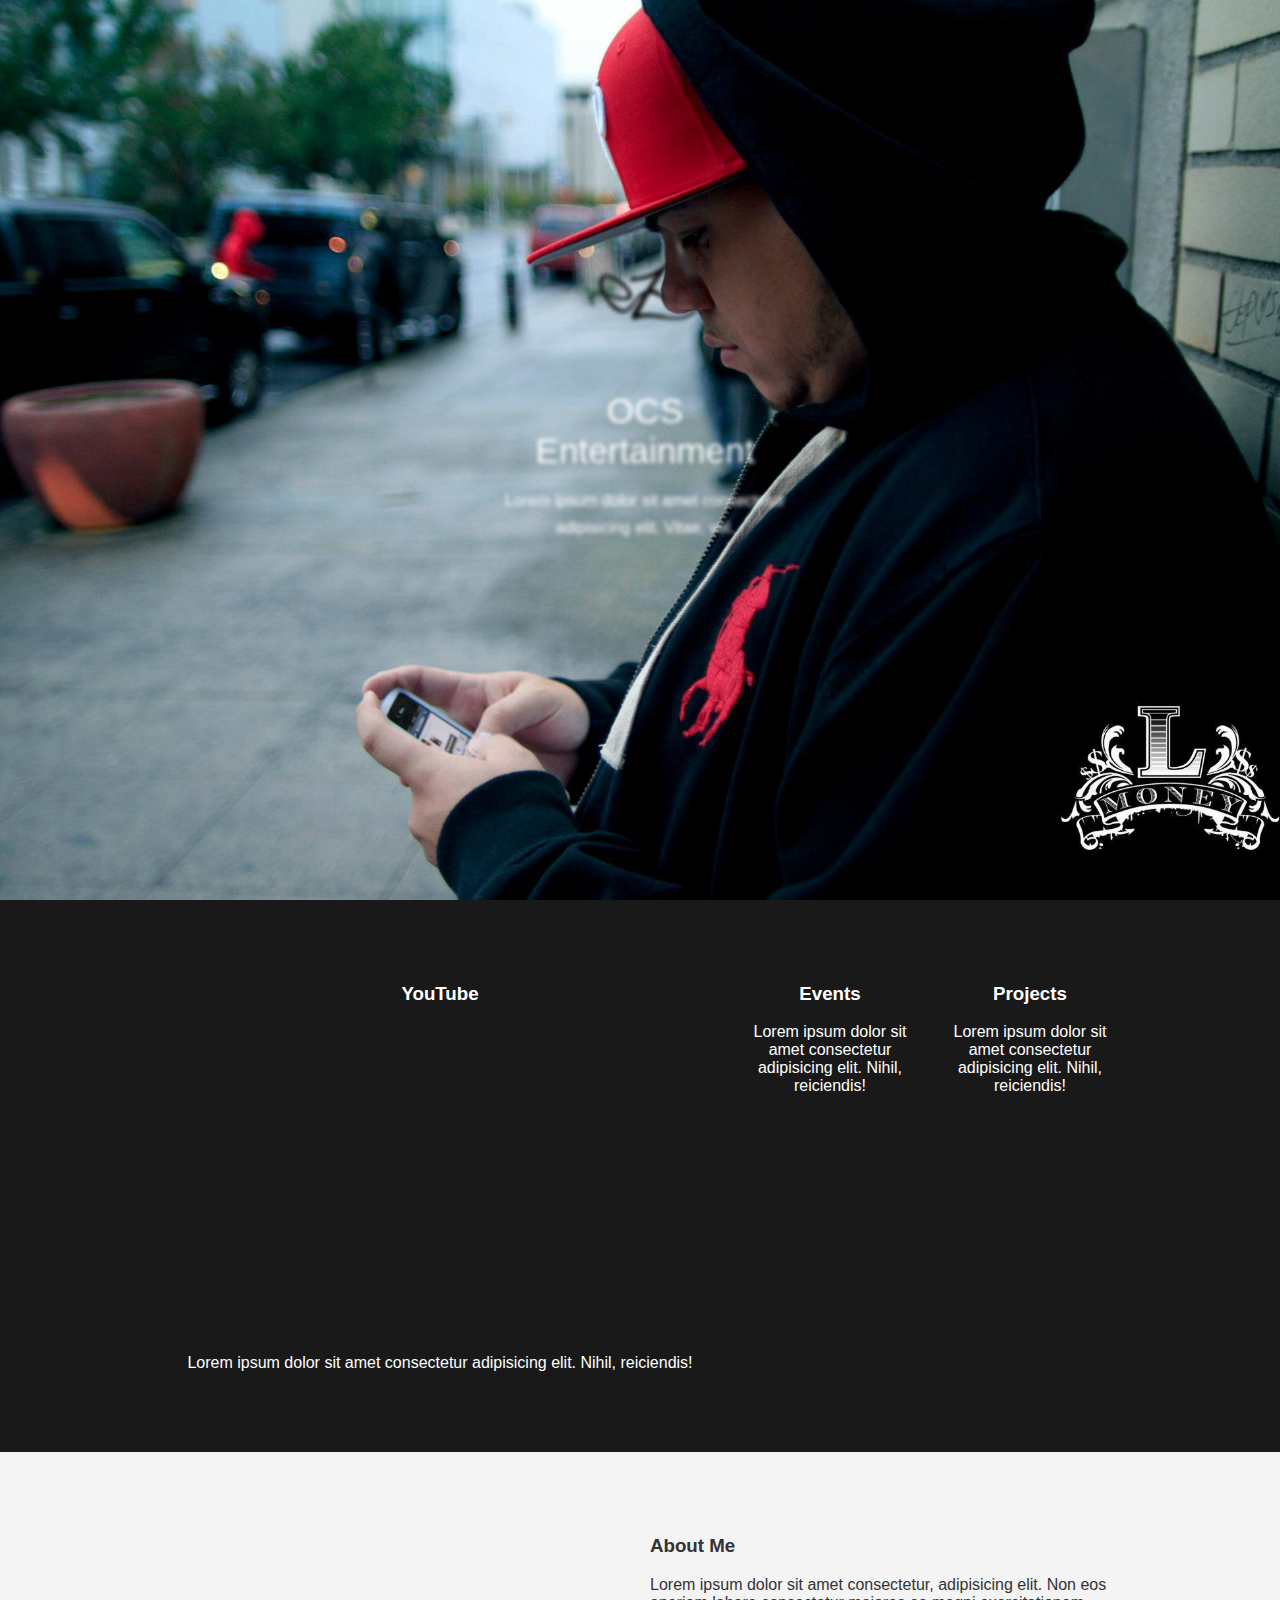
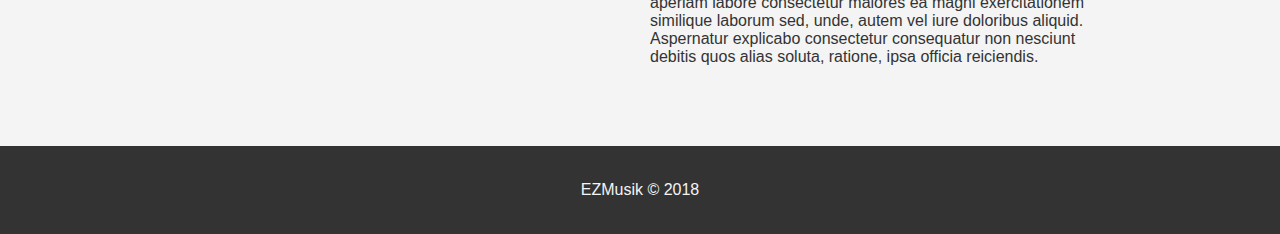
==== home.html @ 9ca7b5af "all files" ====
<!doctype <!DOCTYPE html>
<html>
<head>
    <meta charset="utf-8" />
    <meta http-equiv="X-UA-Compatible" content="IE=edge">
    <title>EZ Musik</title>
    <meta name="viewport" content="width=device-width, initial-scale=1">
    <link rel="stylesheet" type="text/css" media="screen" href="style.css" />
    <script src="main.js"></script>
</head>
<body>
    <header class="showcase">
        <div class="content">
          <img src="images/ez3.png" class="logo" alt="Traversy Media">
          <div class="title">
            OCS Entertainment
          </div>
          <div class="text">
            Lorem ipsum dolor sit amet consectetur adipisicing elit. Vitae, vel.
          </div>
        </div>
      </header>
    
      <!-- Services -->
      <section class="services">
        <div class="container grid-3 center">
          <div>
            <i class="fab fa-youtube fa-3x"></i>
            <h3>YouTube</h3>
            <iframe width="560" height="315" src="https://www.youtube.com/embed/ezzbPs3CQOU?start=46" frameborder="0" allow="accelerometer; autoplay; encrypted-media; gyroscope; picture-in-picture" allowfullscreen></iframe>
            <p>Lorem ipsum dolor sit amet consectetur adipisicing elit. Nihil, reiciendis!</p>
          </div>
          <div>
            <i class="fas fa-chalkboard-teacher fa-3x"></i>
            <h3>Events</h3>
            <p>Lorem ipsum dolor sit amet consectetur adipisicing elit. Nihil, reiciendis!</p>
          </div>
          <div>
            <i class="fas fa-briefcase fa-3x"></i>
            <h3>Projects</h3>
            <p>Lorem ipsum dolor sit amet consectetur adipisicing elit. Nihil, reiciendis!</p>
          </div>
        </div>
      </section>
    
      <!-- About -->
      <section class="about bg-light">
        <div class="container">
          <div class="grid-2">
            <div class="center">
              <i class="fas fa-laptop-code fa-10x"></i>
            </div>
            <div>
              <h3>About Me</h3>
              <p>Lorem ipsum dolor sit amet consectetur, adipisicing elit. Non eos aperiam labore consectetur maiores ea magni exercitationem
                similique laborum sed, unde, autem vel iure doloribus aliquid. Aspernatur explicabo consectetur consequatur non
                nesciunt debitis quos alias soluta, ratione, ipsa officia reiciendis.</p>
            </div>
          </div>
        </div>
      </section>
    
      <footer class="center bg-dark">
        <p>EZMusik &copy; 2018</p>
      </footer>
</body>
</html>
---- style.css ----
body {
    background: rgba(0, 0, 0, 0.9);
    margin: 0;
    color: #fff;
    font-family: 'Segoe UI', Tahoma, Geneva, Verdana, sans-serif;
  }
  
  .showcase::after {
    content: '';
    height: 100vh;
    width: 100%;
    background-image: url("images/ez2.jpg");
    background-size: cover;
    background-repeat: no-repeat;
    background-position: center;
    display: block;
    filter: blur(10px);
    -webkit-filter: blur(10px);
    transition: all 1000ms;
  }
  
  .showcase:hover::after {
    filter: blur(0px);
    -webkit-filter: blur(0px);
  }
  
  .showcase:hover .content {
    filter: blur(2px);
    -webkit-filter: blur(2px);
  }
  
  .content {
    position: absolute;
    z-index: 1;
    top: 10%;
    left: 50%;
    margin-top: 105px;
    margin-left: -145px;
    width: 300px;
    height: 350px;
    text-align: center;
    transition: all 1000ms;
  }
  
  .content .logo {
    height: 180px;
    width: 180px;
  }
  
  .content .title {
    font-size: 2.2rem;
    margin-top: 1rem;
  }
  
  .content .text {
    line-height: 1.7;
    margin-top: 1rem;
  }
  
  .container {
    max-width: 960px;
    margin: auto;
    overflow: hidden;
    padding: 4rem 1rem;
  }
  
  .grid-3 {
    display: grid;
    grid-gap: 20px;
    grid-template-columns: repeat(3, 1fr);
  }
  
  .grid-2 {
    display: grid;
    grid-gap: 20px;
    grid-template-columns: repeat(2, 1fr);
  }
  
  .center {
    text-align: center;
    margin: auto;
  }
  
  .bg-light {
    background: #f4f4f4;
    color: #333;
  }
  
  .bg-dark {
    background: #333;
    color: #f4f4f4;
  }
  
  footer {
    padding: 2.2rem;
  }
  
  footer p {
    margin: 0;
  }
  
  /* Small Screens */
  @media (max-width: 560px) {
    .showcase::after {
      height: 50vh;
    }
  
    .content {
      top: 5%;
      margin-top: 5px;
    }
  
    .content .logo {
      height: 140px;
      width: 140px;
    }
  
    .content .text {
      display: none;
    }
  
    .grid-3,
    .grid-2 {
      grid-template-columns: 1fr;
    }
  
    .services div {
      border-bottom: #333 dashed 1px;
      padding: 1.2rem 1rem;
    }
  }
  
  /* Landscape */
  @media (max-height: 500px) {
    .content .title,
    .content .text {
      display: none;
    }
  
    .content {
      top: 0;
    }
  }
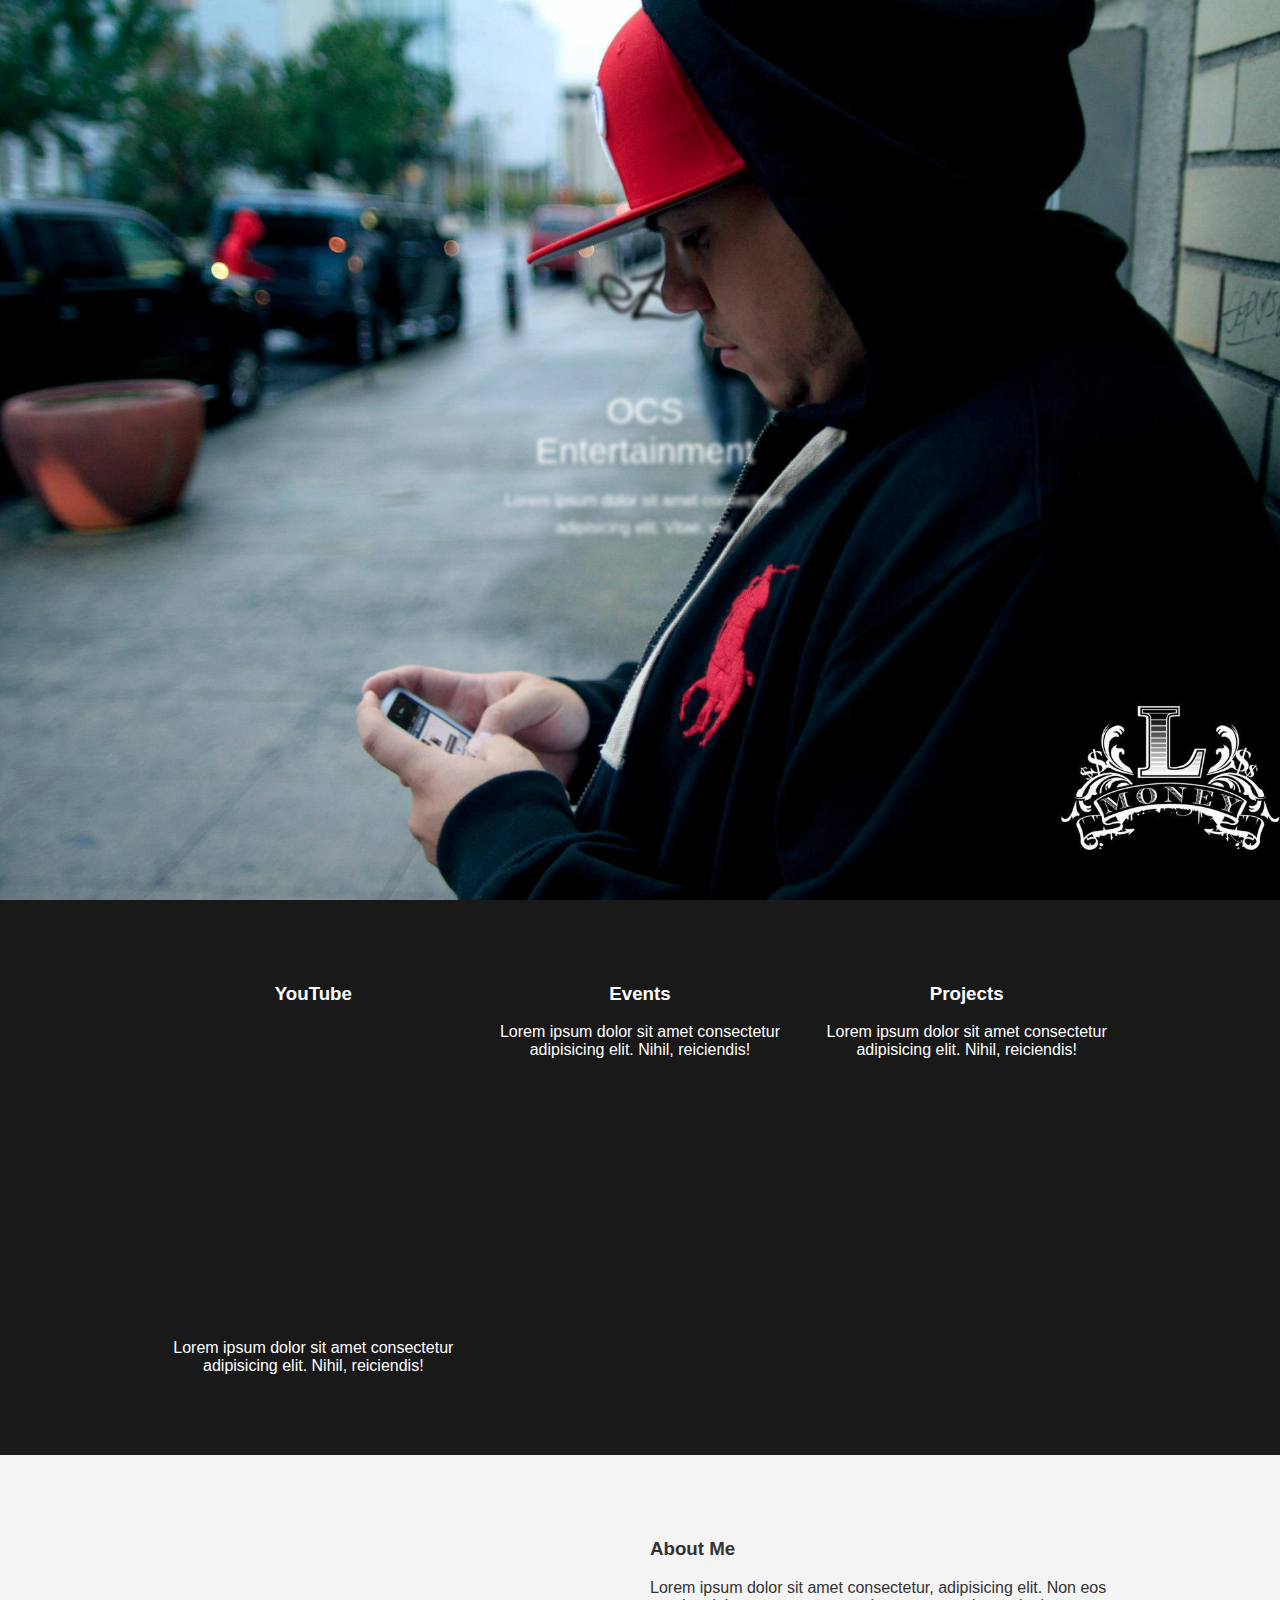
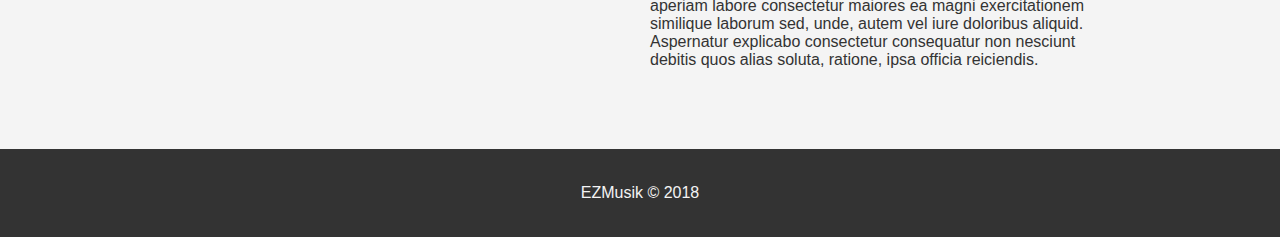
==== commit 5efe7bac: "size adjust" ====
--- a/home.html
+++ b/home.html
@@ -27,7 +27,7 @@
           <div>
             <i class="fab fa-youtube fa-3x"></i>
             <h3>YouTube</h3>
-            <iframe width="560" height="315" src="https://www.youtube.com/embed/ezzbPs3CQOU?start=46" frameborder="0" allow="accelerometer; autoplay; encrypted-media; gyroscope; picture-in-picture" allowfullscreen></iframe>
+            <iframe width="300" height="300" src="https://www.youtube.com/embed/ezzbPs3CQOU?start=46" frameborder="0" allow="accelerometer; autoplay; encrypted-media; gyroscope; picture-in-picture" allowfullscreen></iframe>
             <p>Lorem ipsum dolor sit amet consectetur adipisicing elit. Nihil, reiciendis!</p>
           </div>
           <div>
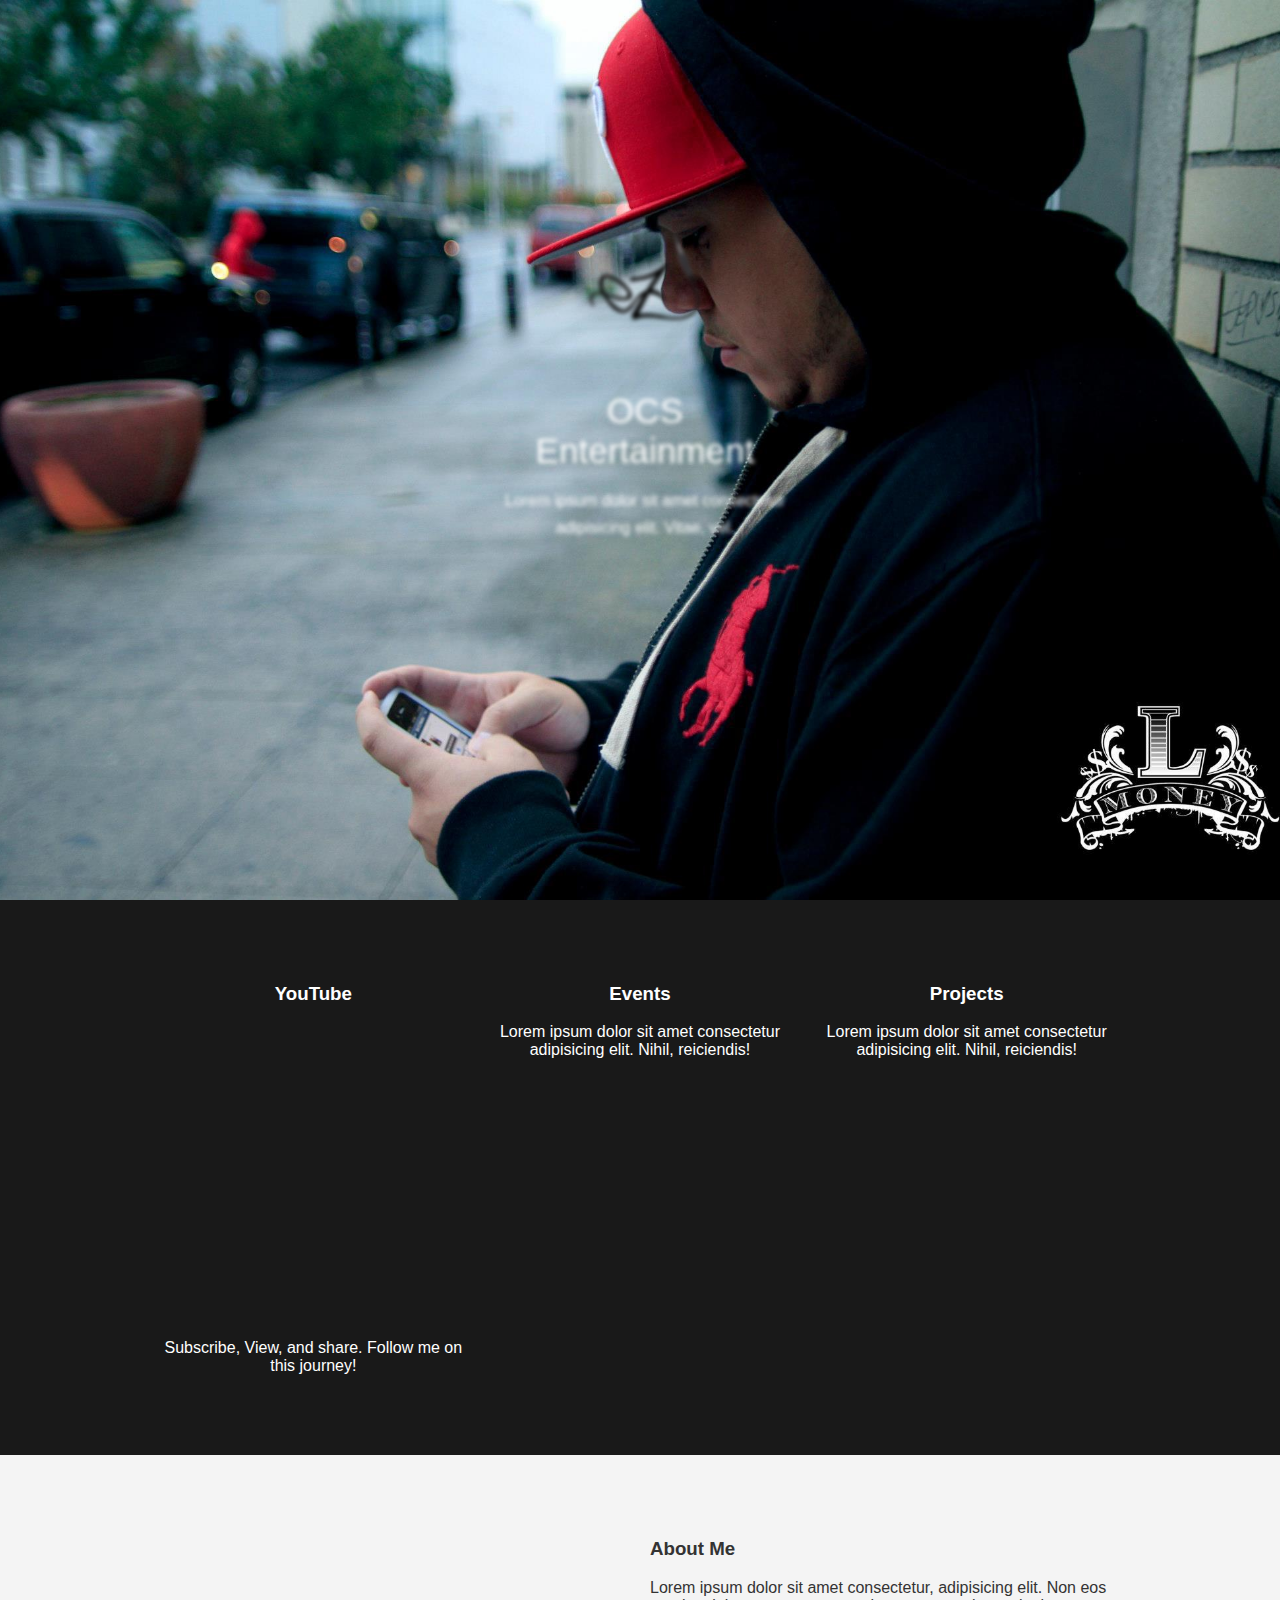
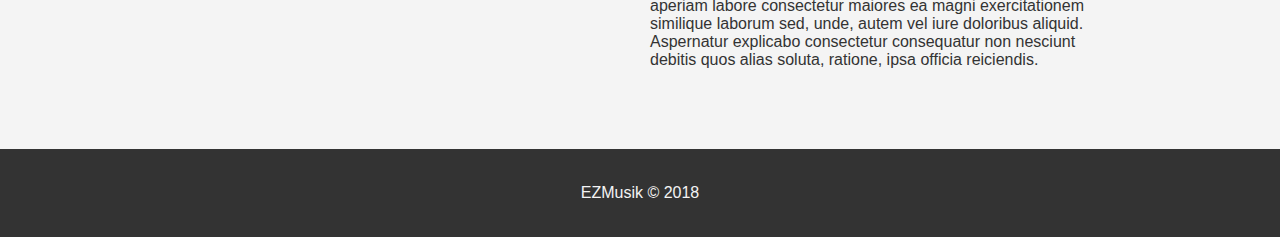
==== commit 6e53e477: "text" ====
--- a/home.html
+++ b/home.html
@@ -28,7 +28,7 @@
             <i class="fab fa-youtube fa-3x"></i>
             <h3>YouTube</h3>
             <iframe width="300" height="300" src="https://www.youtube.com/embed/ezzbPs3CQOU?start=46" frameborder="0" allow="accelerometer; autoplay; encrypted-media; gyroscope; picture-in-picture" allowfullscreen></iframe>
-            <p>Lorem ipsum dolor sit amet consectetur adipisicing elit. Nihil, reiciendis!</p>
+            <p>Subscribe, View, and share. Follow me on this journey!</p>
           </div>
           <div>
             <i class="fas fa-chalkboard-teacher fa-3x"></i>
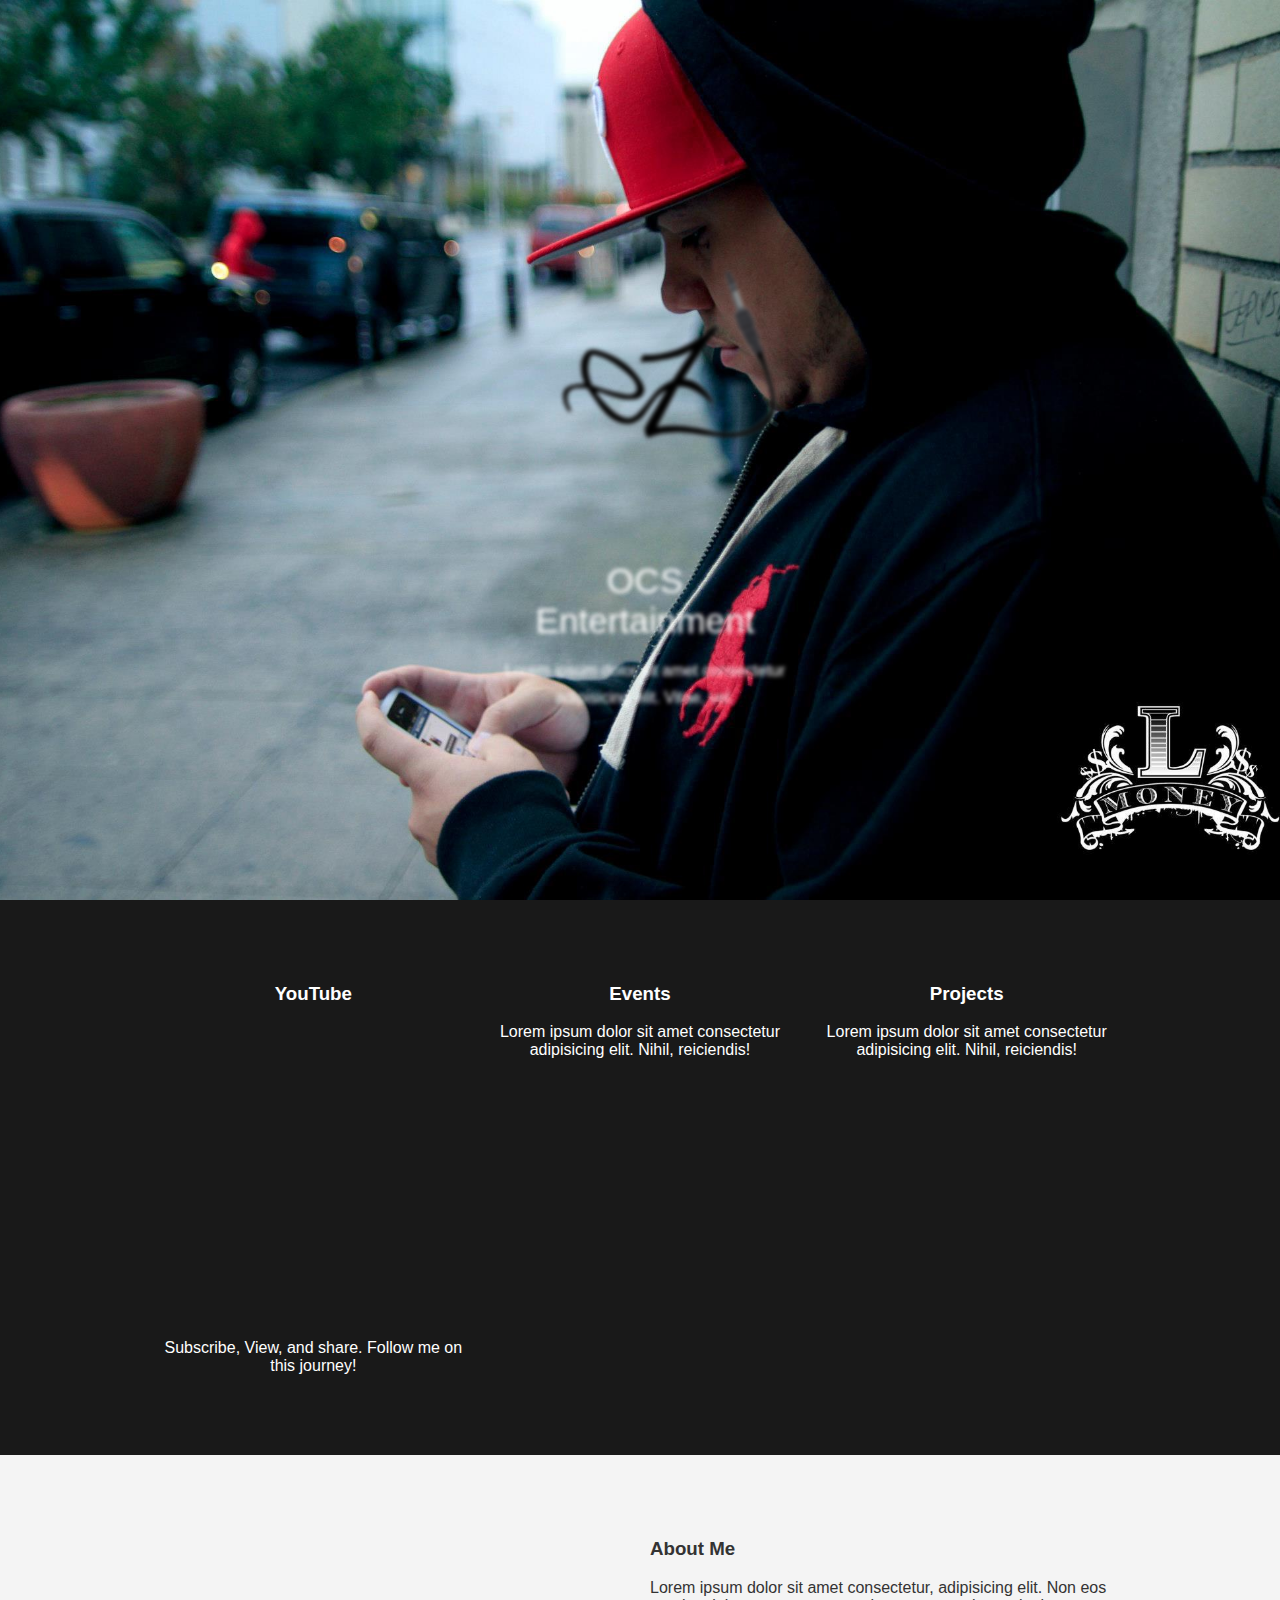
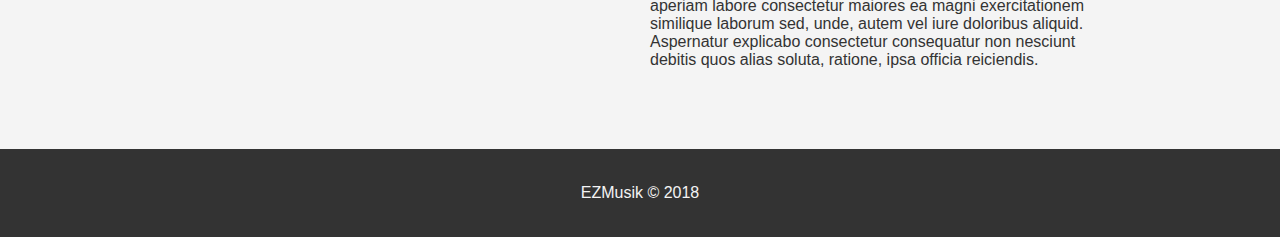
==== commit d5651b5b: "adjustments" ====
--- a/home.html
+++ b/home.html
@@ -11,7 +11,7 @@
 <body>
     <header class="showcase">
         <div class="content">
-          <img src="images/ez3.png" class="logo" alt="Traversy Media">
+          <img src="images/ez3.png" width="300" height ="300" class="logo" alt="Traversy Media">
           <div class="title">
             OCS Entertainment
           </div>
--- a/style.css
+++ b/style.css
@@ -43,8 +43,8 @@
   }
   
   .content .logo {
-    height: 180px;
-    width: 180px;
+    height: 350px;
+    width: 350px;
   }
   
   .content .title {
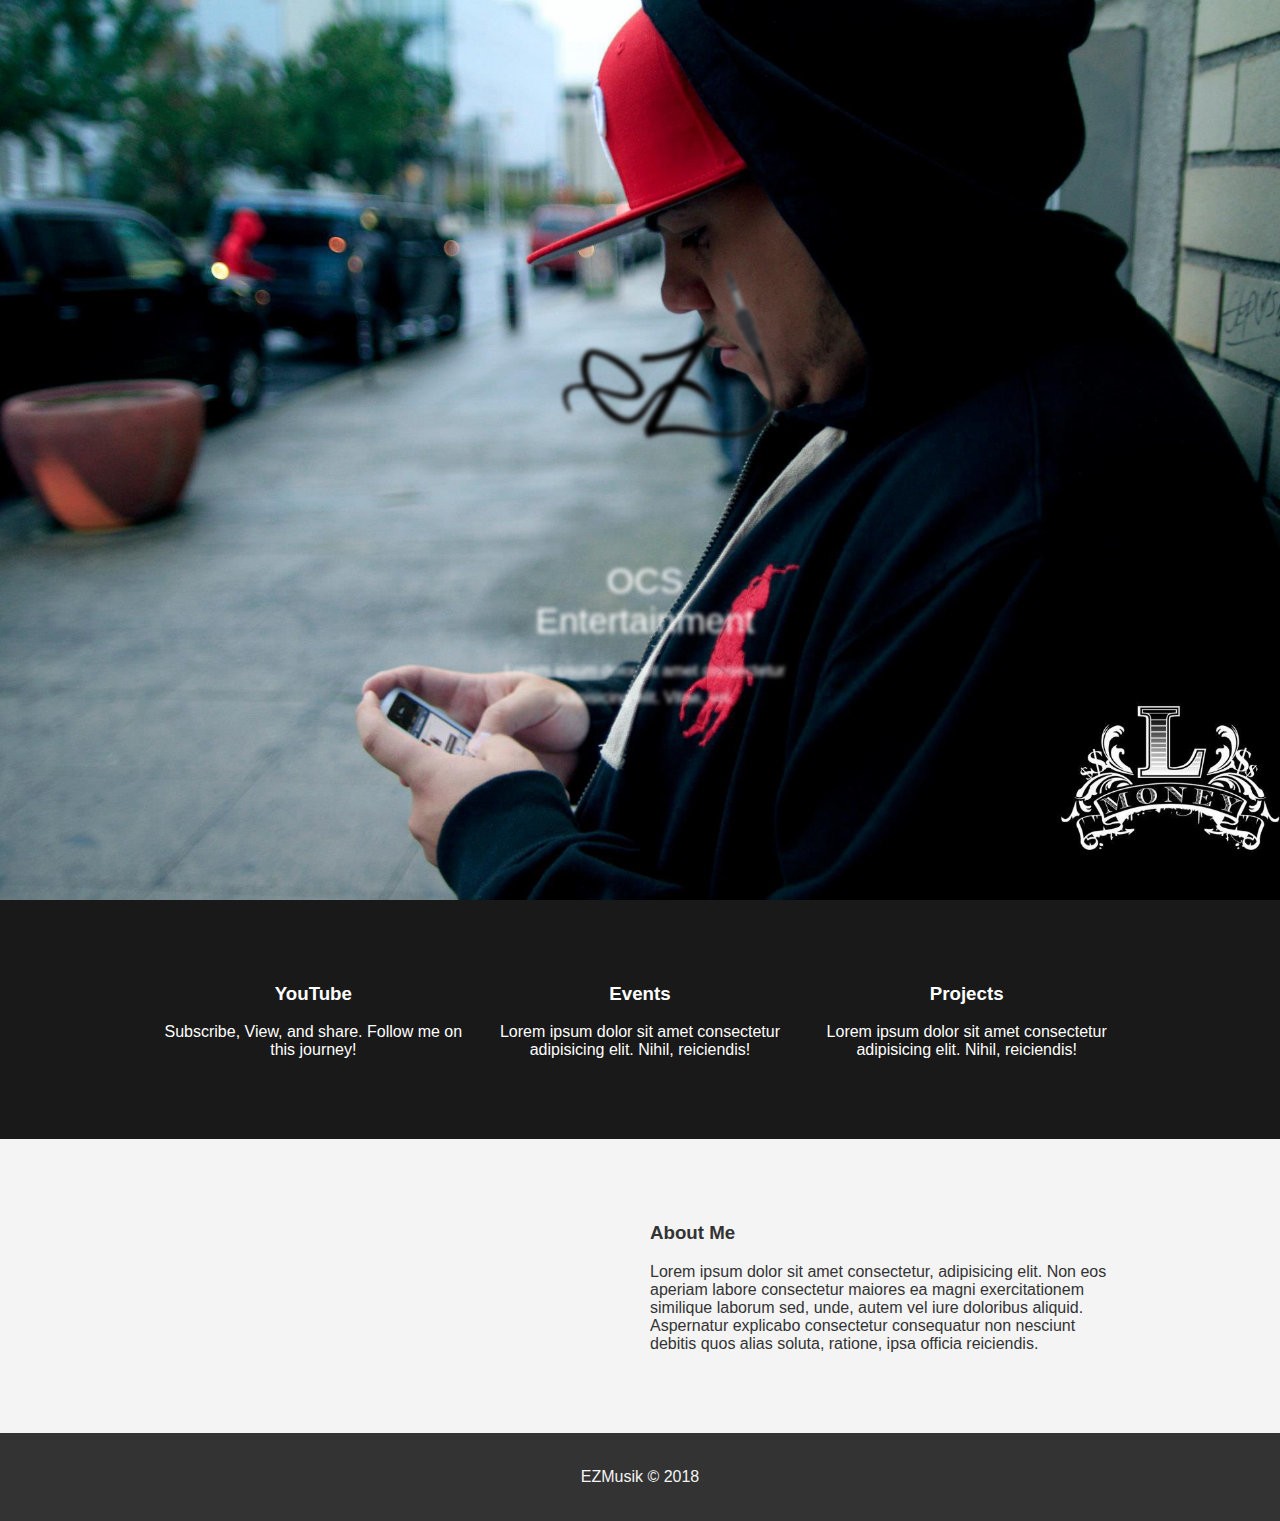
==== commit e2dc94ae: "links" ====
--- a/home.html
+++ b/home.html
@@ -27,7 +27,8 @@
           <div>
             <i class="fab fa-youtube fa-3x"></i>
             <h3>YouTube</h3>
-            <iframe width="300" height="300" src="https://www.youtube.com/embed/ezzbPs3CQOU?start=46" frameborder="0" allow="accelerometer; autoplay; encrypted-media; gyroscope; picture-in-picture" allowfullscreen></iframe>
+            <!---LINK
+            <iframe width="300" height="300" src="https://www.youtube.com/embed/ezzbPs3CQOU?start=46" frameborder="0" allow="accelerometer; autoplay; encrypted-media; gyroscope; picture-in-picture" allowfullscreen></iframe> -->
             <p>Subscribe, View, and share. Follow me on this journey!</p>
           </div>
           <div>
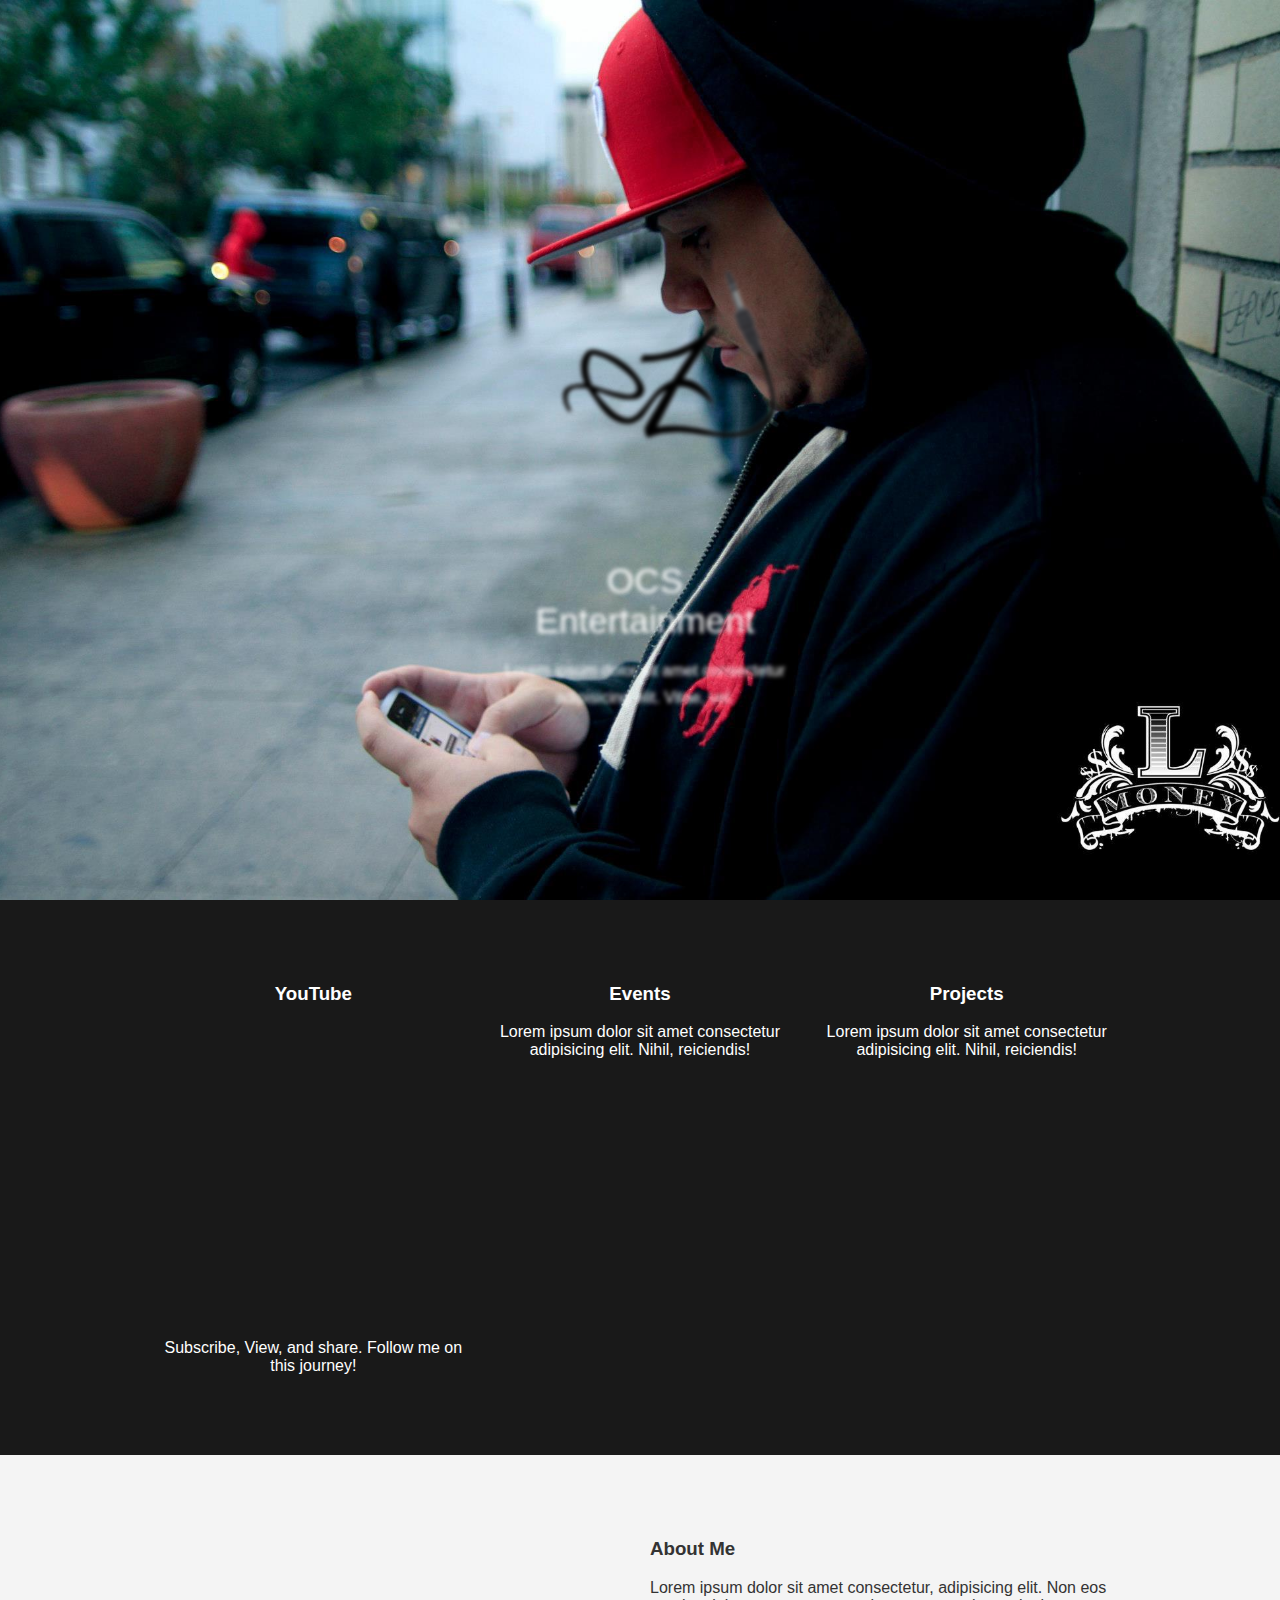
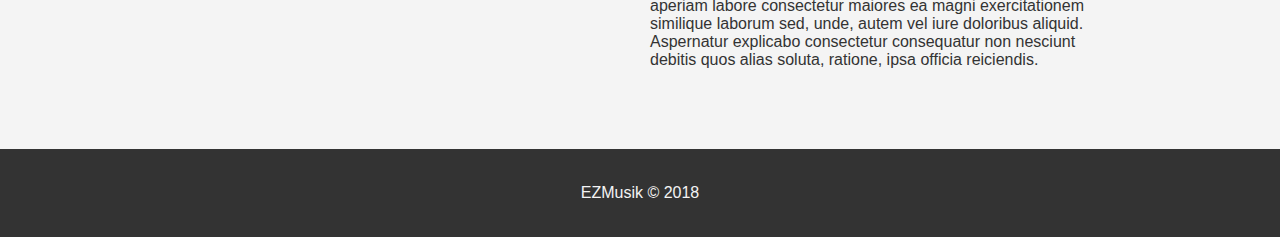
==== commit 35b31897: "text updates, youtube" ====
--- a/home.html
+++ b/home.html
@@ -27,8 +27,7 @@
           <div>
             <i class="fab fa-youtube fa-3x"></i>
             <h3>YouTube</h3>
-            <!---LINK
-            <iframe width="300" height="300" src="https://www.youtube.com/embed/ezzbPs3CQOU?start=46" frameborder="0" allow="accelerometer; autoplay; encrypted-media; gyroscope; picture-in-picture" allowfullscreen></iframe> -->
+            <iframe width="300" height="300" src="https://www.youtube.com/embed/ezzbPs3CQOU?start=46" frameborder="0" allow="accelerometer; autoplay; encrypted-media; gyroscope; picture-in-picture" allowfullscreen></iframe>
             <p>Subscribe, View, and share. Follow me on this journey!</p>
           </div>
           <div>
